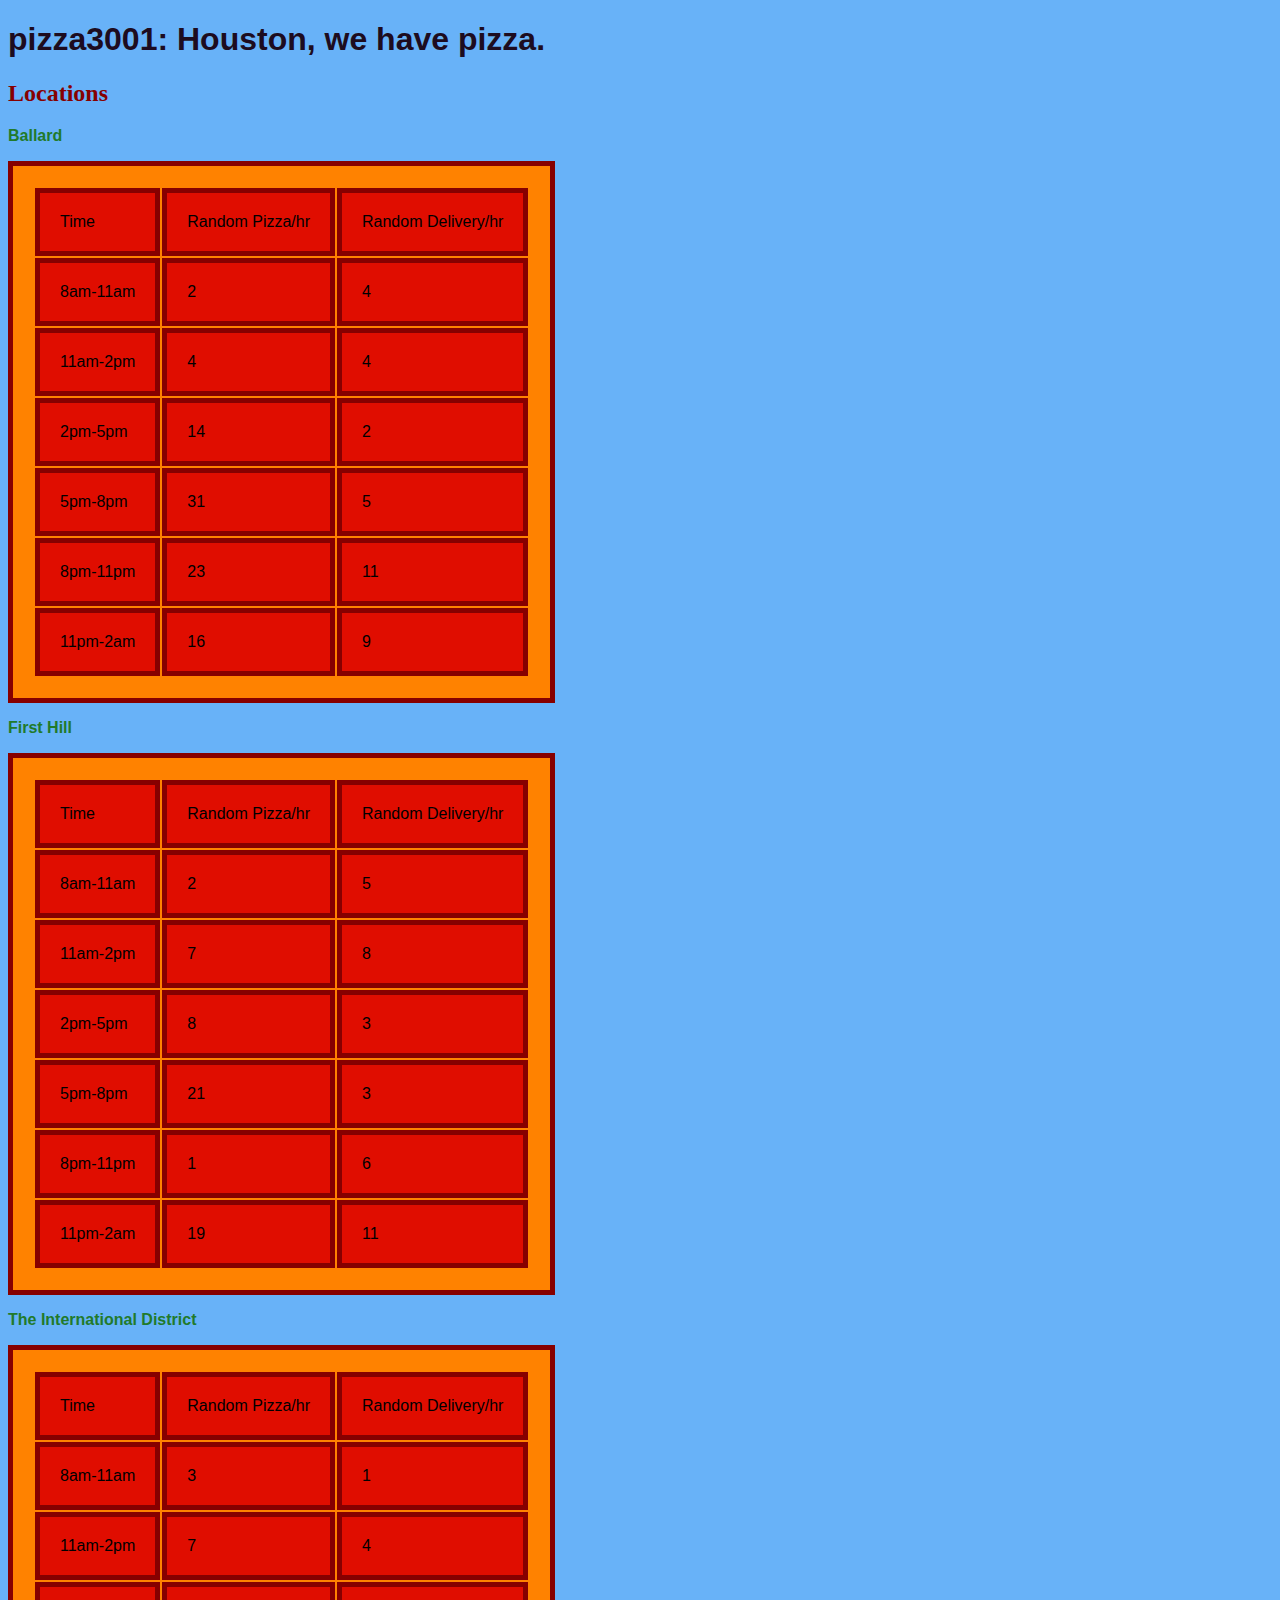
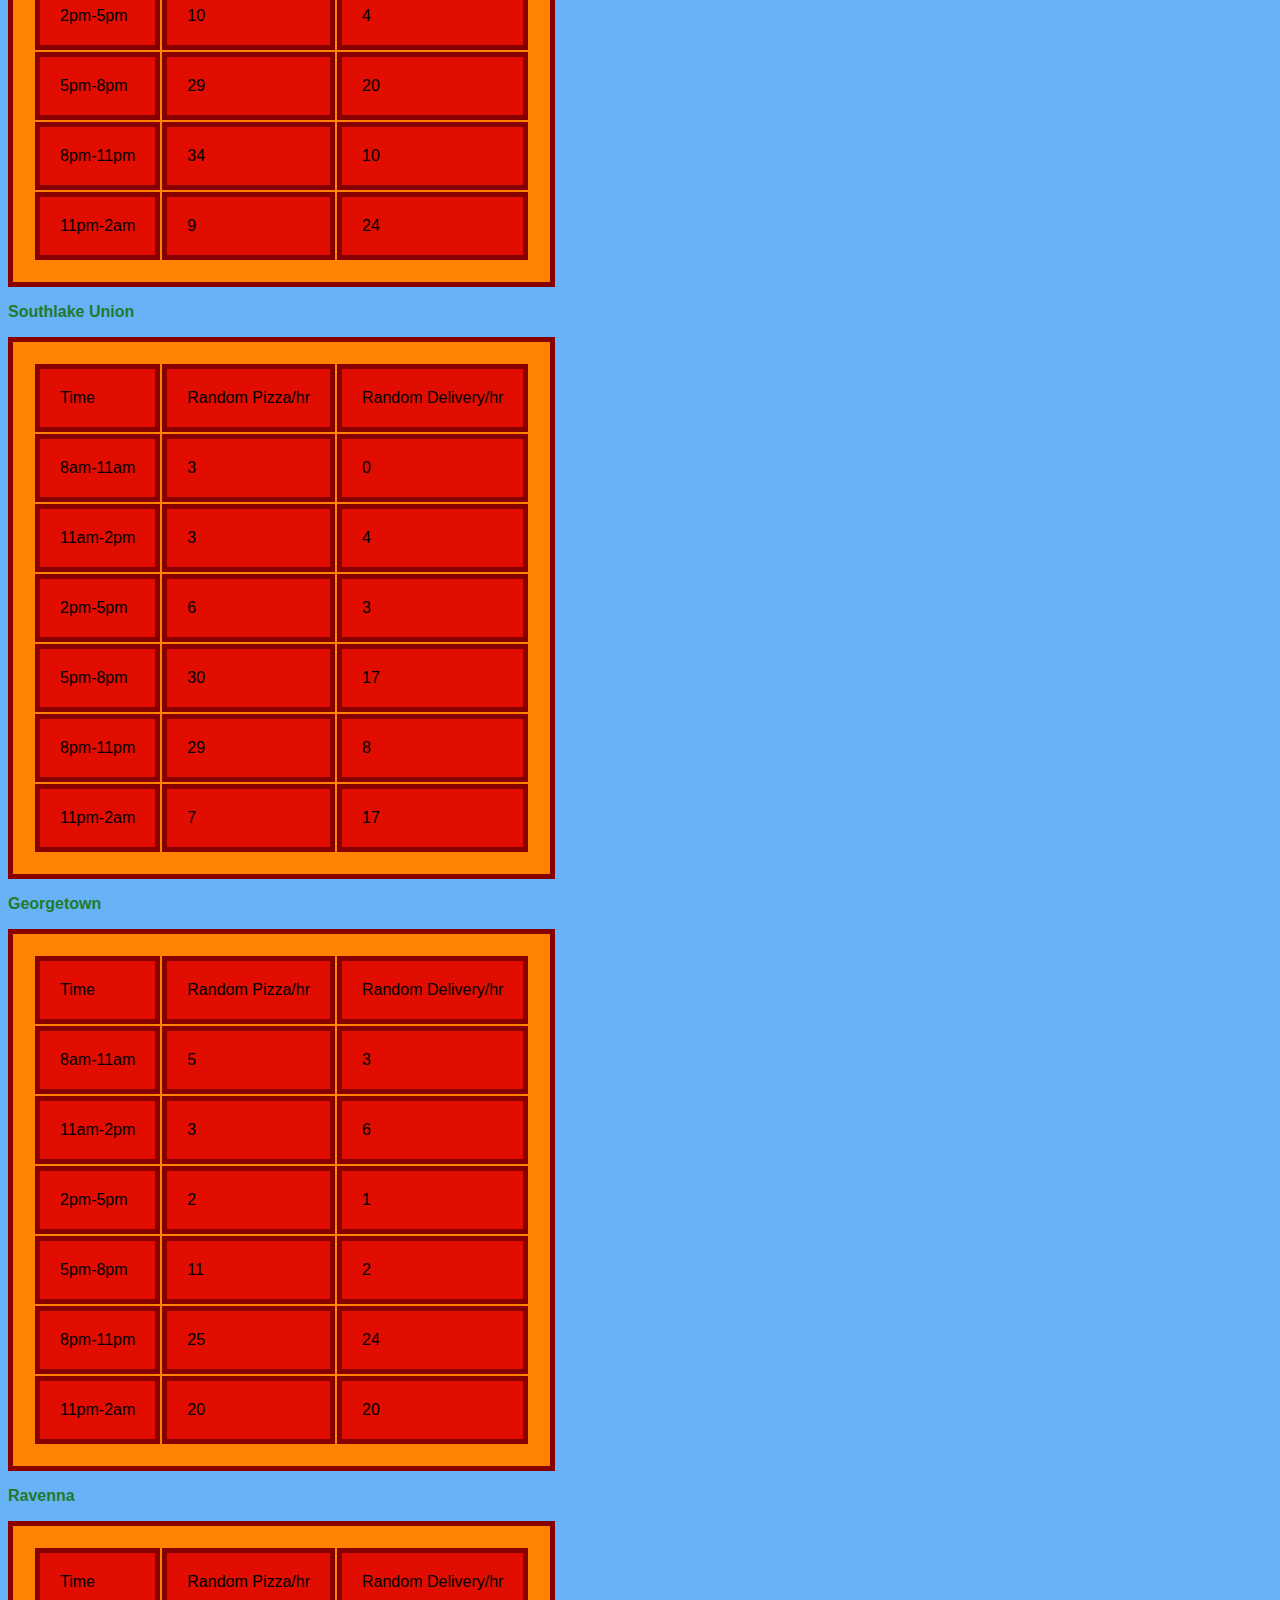
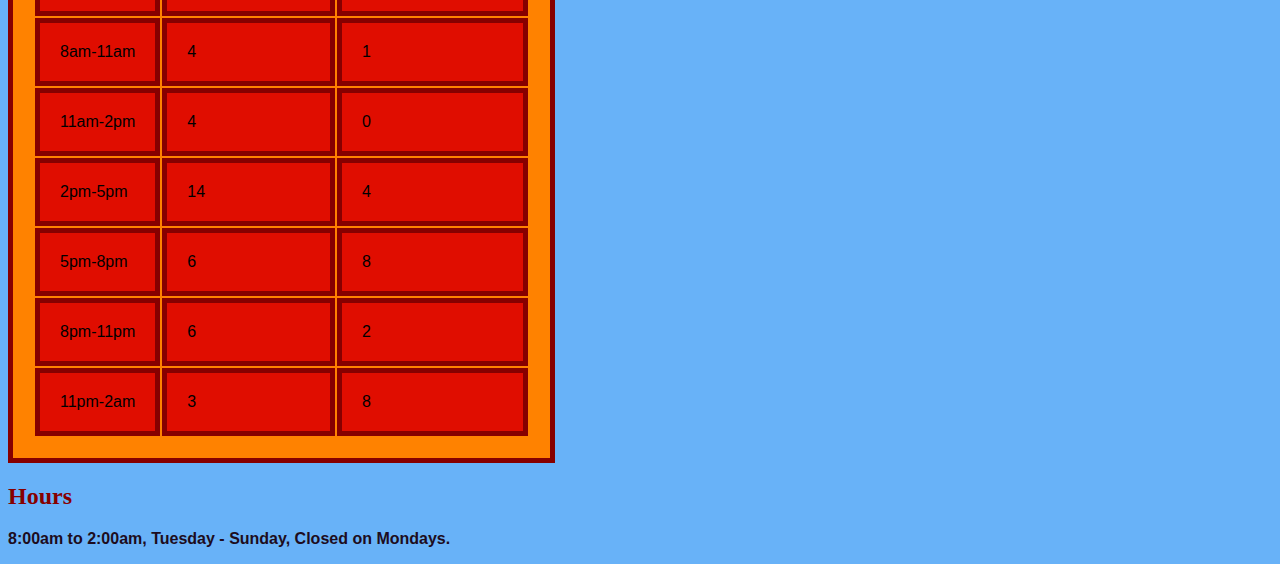
==== sales-data.html @ 4347e051 "changed index and sales-index files, fixed css, deleted unneccessary photos" ====
<!DOCTYPE html>
<html>

<head>
  <title>pizza3001</title>
  <link rel="stylesheet" type="text/css" href="style.css">
</head>

<body>
  <h1>pizza3001: Houston, we have pizza.</h1>
  <h2>Locations</h2>
  <p class="location-name"><strong>Ballard</strong></p>
  <table id="ballard"></table>
  <p class="location-name"><strong>First Hill</strong></p>
  <table id="firstHill"></table>
  <p class="location-name"><strong>The International District</strong></p>
  <table id="theInternationalDistrict"></table>
  <p class="location-name"><strong>Southlake Union</strong></p>
  <table id="southlakeUnion"></table>
  <p class="location-name"><strong>Georgetown</strong></p>
  <table id="georgetown"></table>
  <p class="location-name"><strong>Ravenna</strong></p>
  <table id="ravenna"></table>
  <h2>Hours</h2>
  <p><strong>8:00am to 2:00am, Tuesday - Sunday, Closed on Mondays.</strong></p>

  <!-- <h1>Note: Your possible users are Ballard, First Hill, The International District, Southlake Union, Georgetown and Ravenna.</h1> -->

    <!-- <form id="chat-form"> -->
      <!-- <fieldset>
        <legend>Pizza Talk</legend>

        <label for="who">Who: </label>
        <input name="who" type="text">

        <label for="says">Comment: </label>
        <input name="says" type="text" size="50">

        <button id="comment-button" type="submit">Join the Pizza Party!</button>
      </fieldset>
    </form>

    <button id="clear-chat-list">Bye, Felicia!</button>

    <ul id="chat-list"></ul> -->























  <script src="app.js"></script>
</body>

</html>
---- style.css ----
@font-face {
  font-family: 'Industria-Solid';
  src: url('http://ufonts.com/downloads/28820!936775149') format('truetype')
}

body {
    background-color: #68B2F8;
}

header {
    text-align: center;
    margin-left: 5px;
    margin-right: 5px;
    margin-top: 0px;
    margin-bottom: 0px;
    font-size: 30px;
    font-family:"Helvetica";
}

h1,h4, p {
    font-family:"Helvetica";
    color: #1D0C20;
}
#chip {
        text-align: center;

}
.title {
        font-family:"Industria-Solid", Helvetica;
}

img {
    max-width: 100%;
    /*height: auto;
    width: auto\9; /* ie8 */*/
}


/** {
  background-color: #FFD267;
}*/
table, tr, td {
  background-color: #FF8200;
  border: 5px solid #860000;
  /*border-radius: 80px;*/
  padding: 20px;
}
td {
  /*border-radius: 25px;*/
  color: black;
  background-color: #E00D00;
  font-family: sans-serif;
}
h2 {
  color: #860000;
}
.location-name {
  color: #217A2B;
}
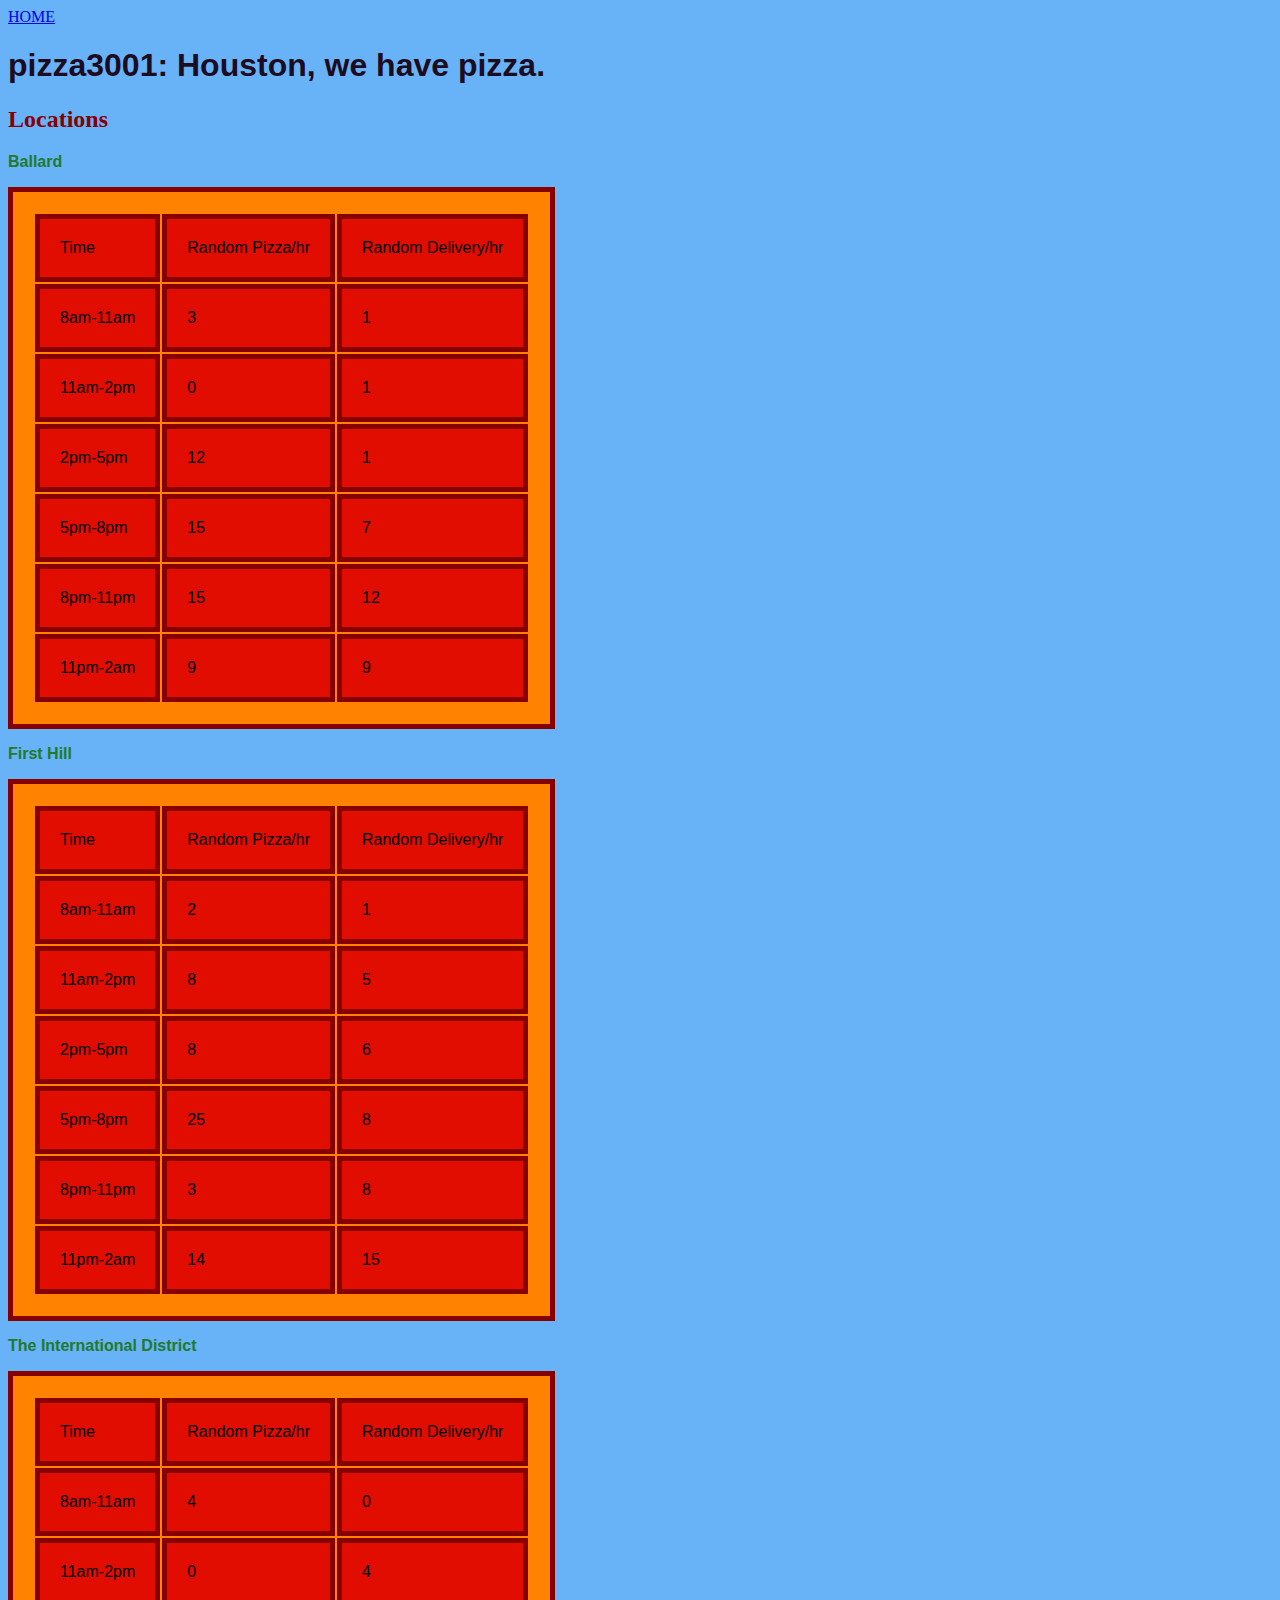
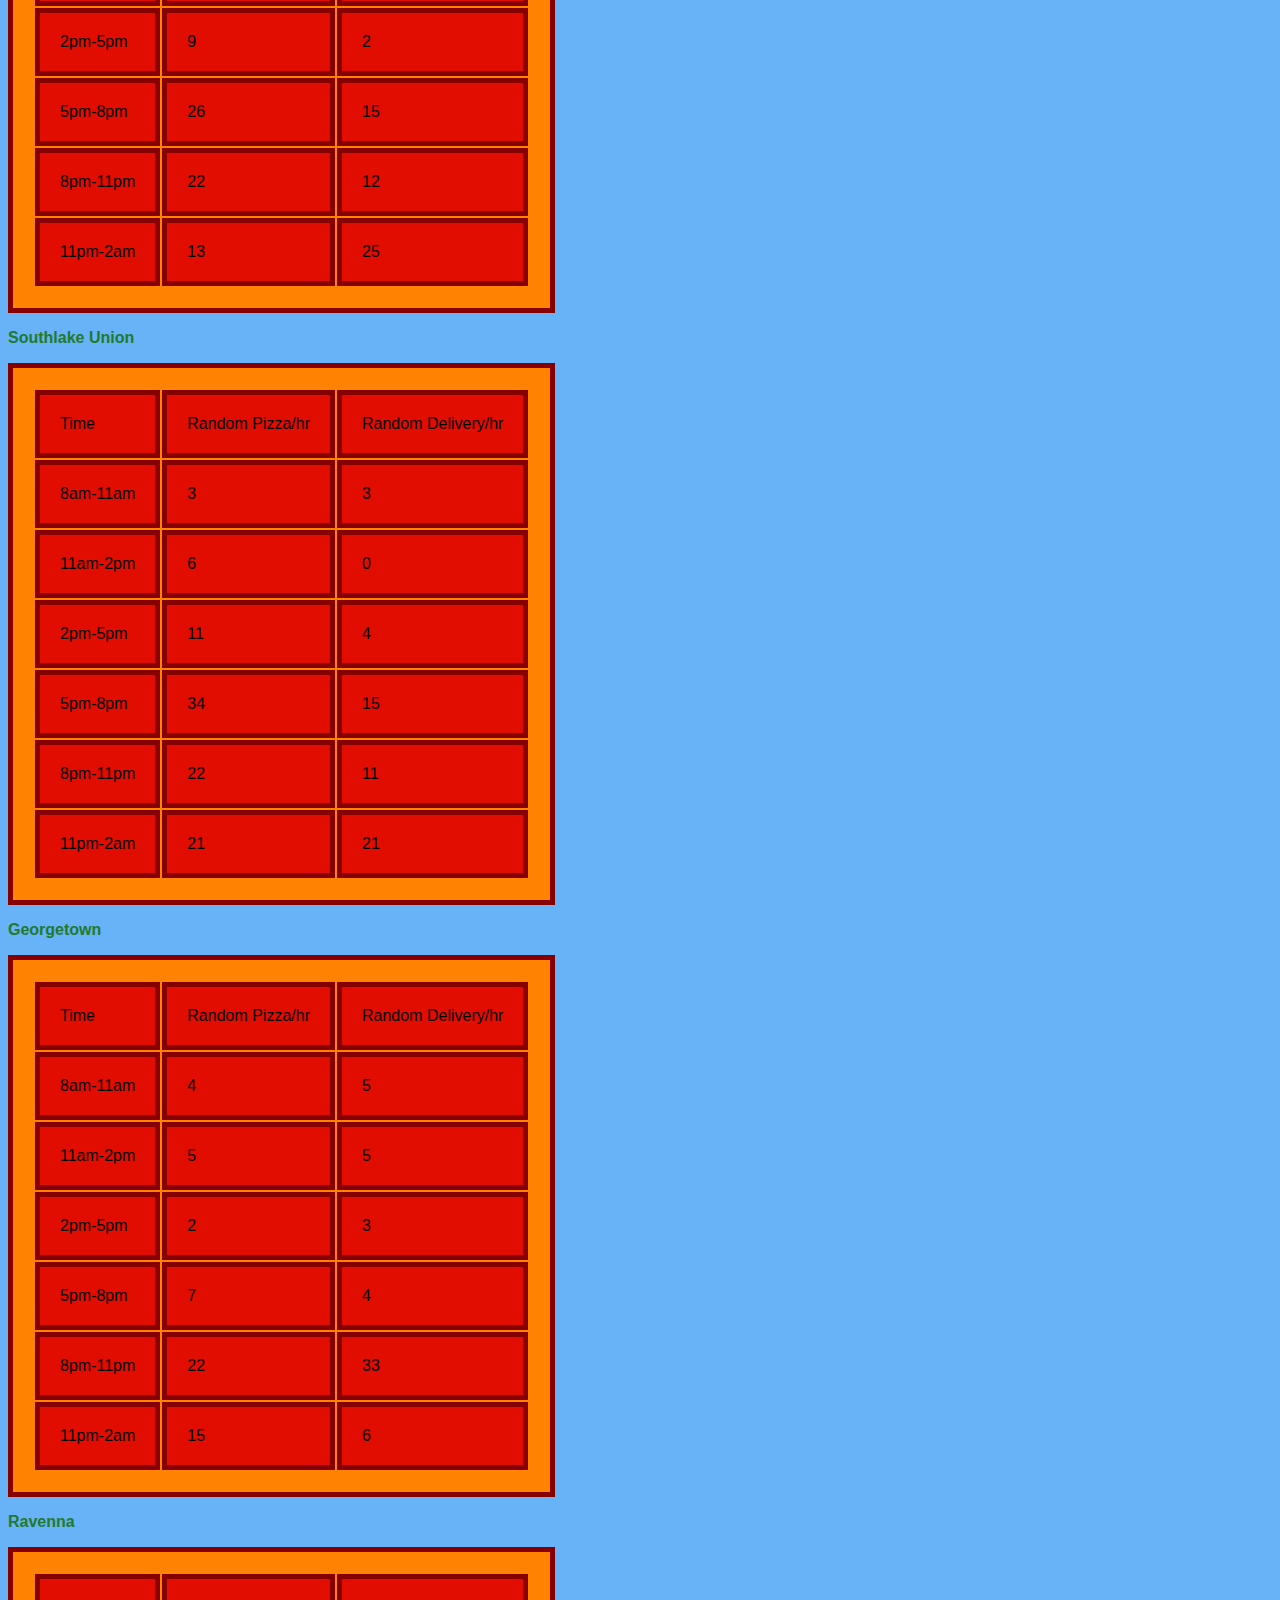
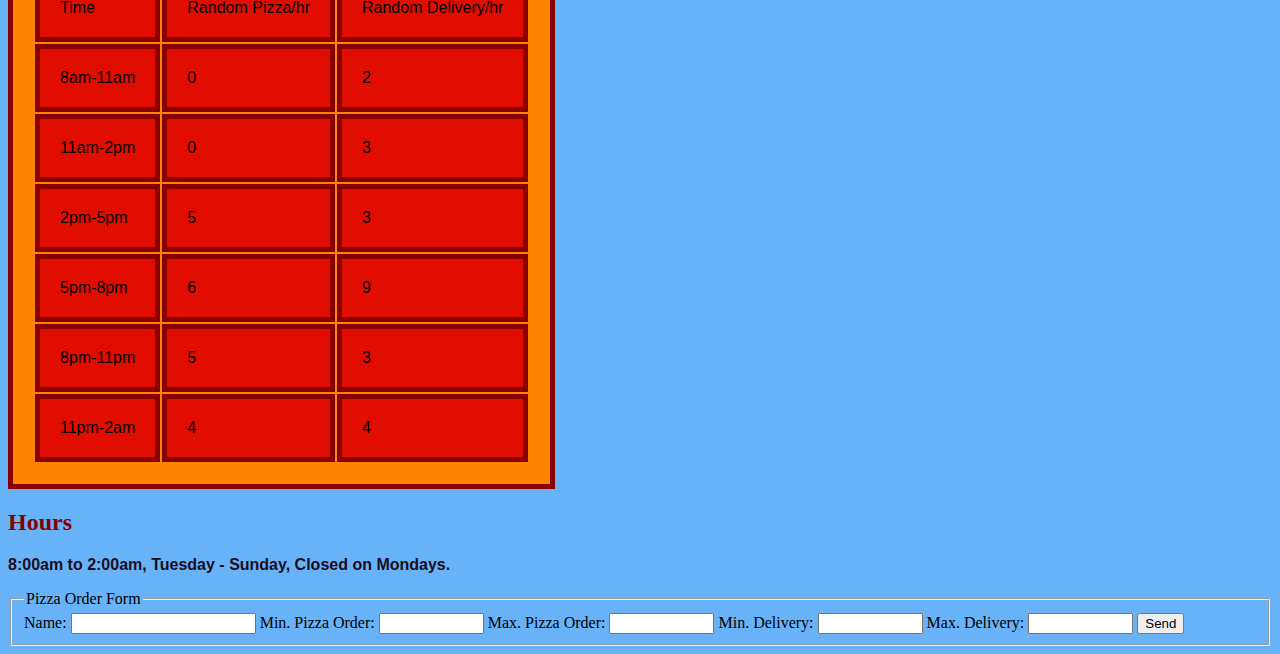
==== commit bde5eace: "worked on table data" ====
--- a/sales-data.html
+++ b/sales-data.html
@@ -7,6 +7,7 @@
 </head>
 
 <body>
+  <a href="index.html">HOME</a>
   <h1>pizza3001: Houston, we have pizza.</h1>
   <h2>Locations</h2>
   <p class="location-name"><strong>Ballard</strong></p>
@@ -24,25 +25,29 @@
   <h2>Hours</h2>
   <p><strong>8:00am to 2:00am, Tuesday - Sunday, Closed on Mondays.</strong></p>
 
-  <!-- <h1>Note: Your possible users are Ballard, First Hill, The International District, Southlake Union, Georgetown and Ravenna.</h1> -->
+  <form id="customerOrder">
+        <fieldset>
+          <legend>Pizza Order Form</legend>
 
-    <!-- <form id="chat-form"> -->
-      <!-- <fieldset>
-        <legend>Pizza Talk</legend>
+          <label for="name">Name: </label>
+          <input name="name" type="text">
 
-        <label for="who">Who: </label>
-        <input name="who" type="text">
+          <label for="mincust">Min. Pizza Order: </label>
+          <input name="mincust" type="text" size="10">
 
-        <label for="says">Comment: </label>
-        <input name="says" type="text" size="50">
+          <label for="maxcust">Max. Pizza Order: </label>
+          <input name="maxcust" type="text" size="10">
 
-        <button id="comment-button" type="submit">Join the Pizza Party!</button>
-      </fieldset>
-    </form>
+          <label for="avgcust">Min. Delivery: </label>
+          <input name="avgcust" type="text" size="10">
 
-    <button id="clear-chat-list">Bye, Felicia!</button>
+          <label for="avgcust">Max. Delivery: </label>
+          <input name="avgcust" type="text" size="10">
 
-    <ul id="chat-list"></ul> -->
+
+          <button id="send-button" type="submit">Send</button>
+        </fieldset>
+      </form>
 
 
 
@@ -52,21 +57,7 @@
 
 
 
-
-
-
-
-
-
-
-
-
-
-
-
-
-
-  <script src="app.js"></script>
+<script src="app.js"></script>
 </body>
 
 </html>
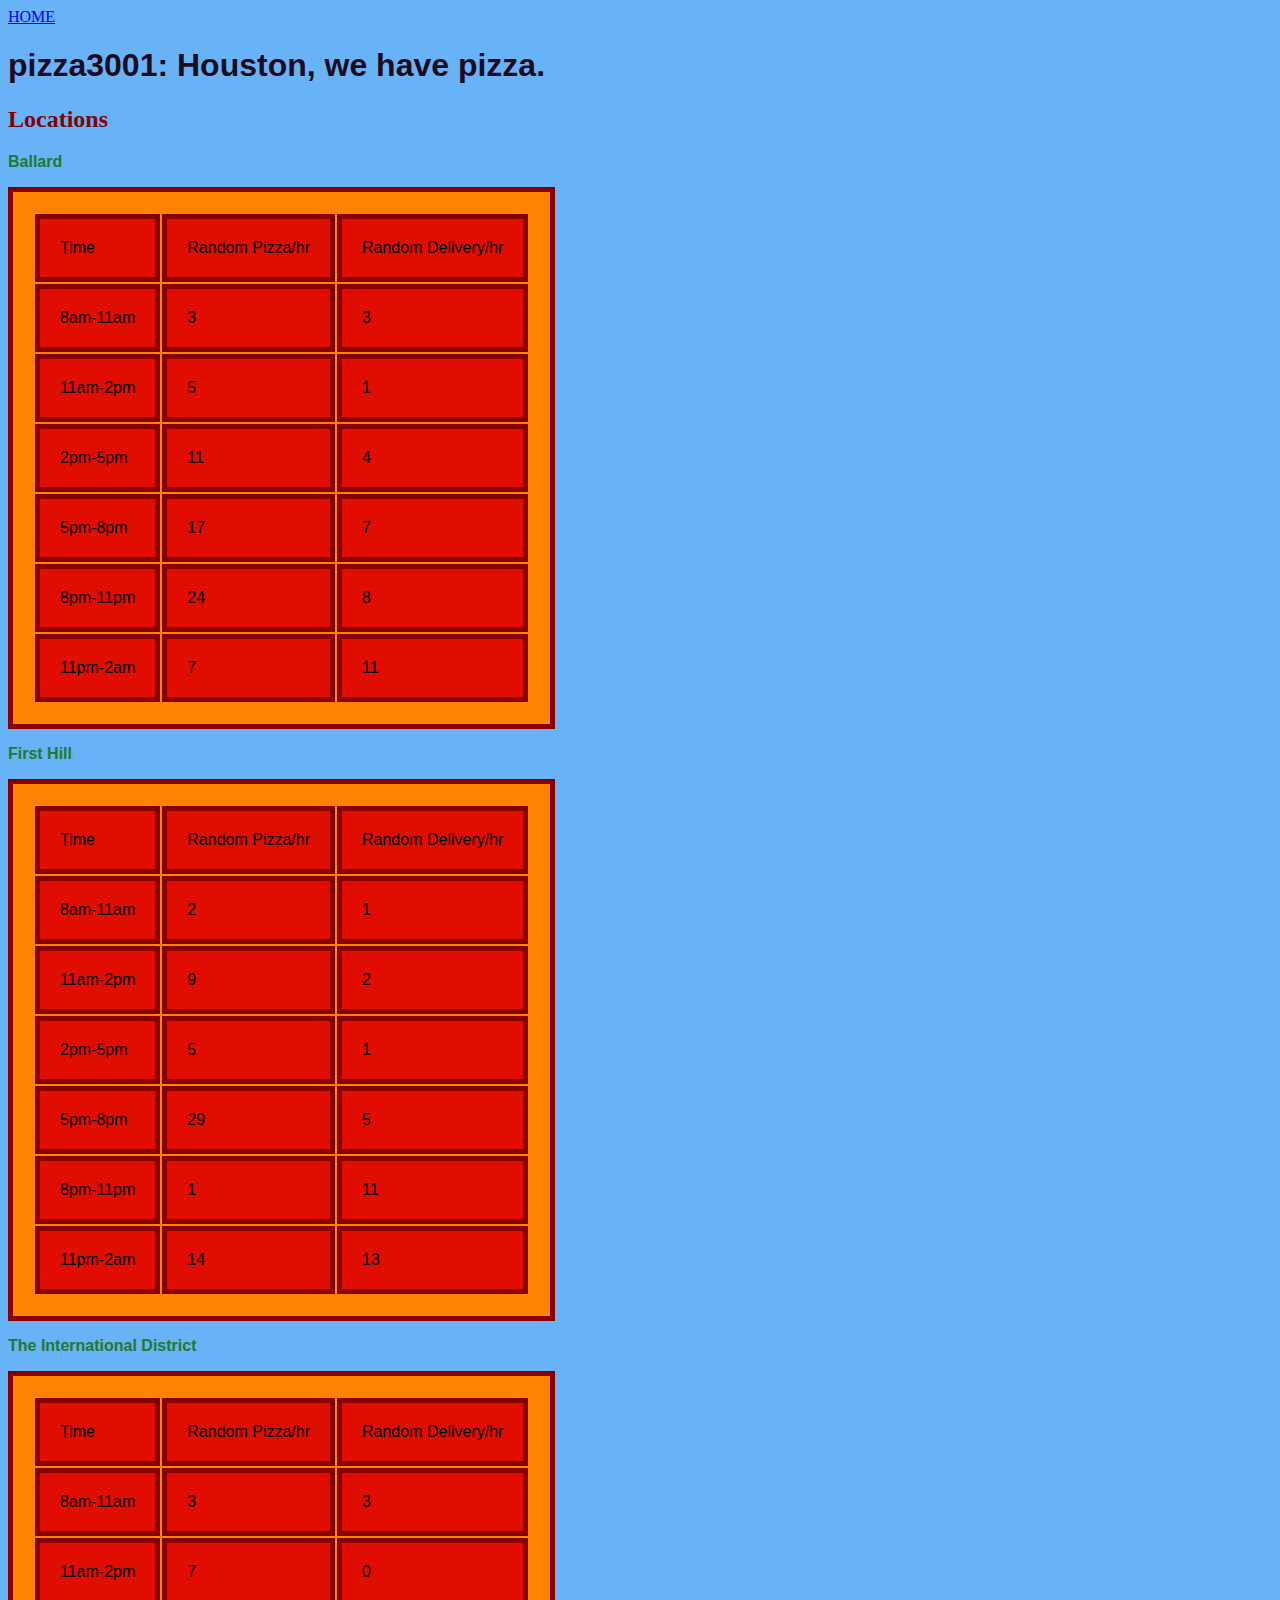
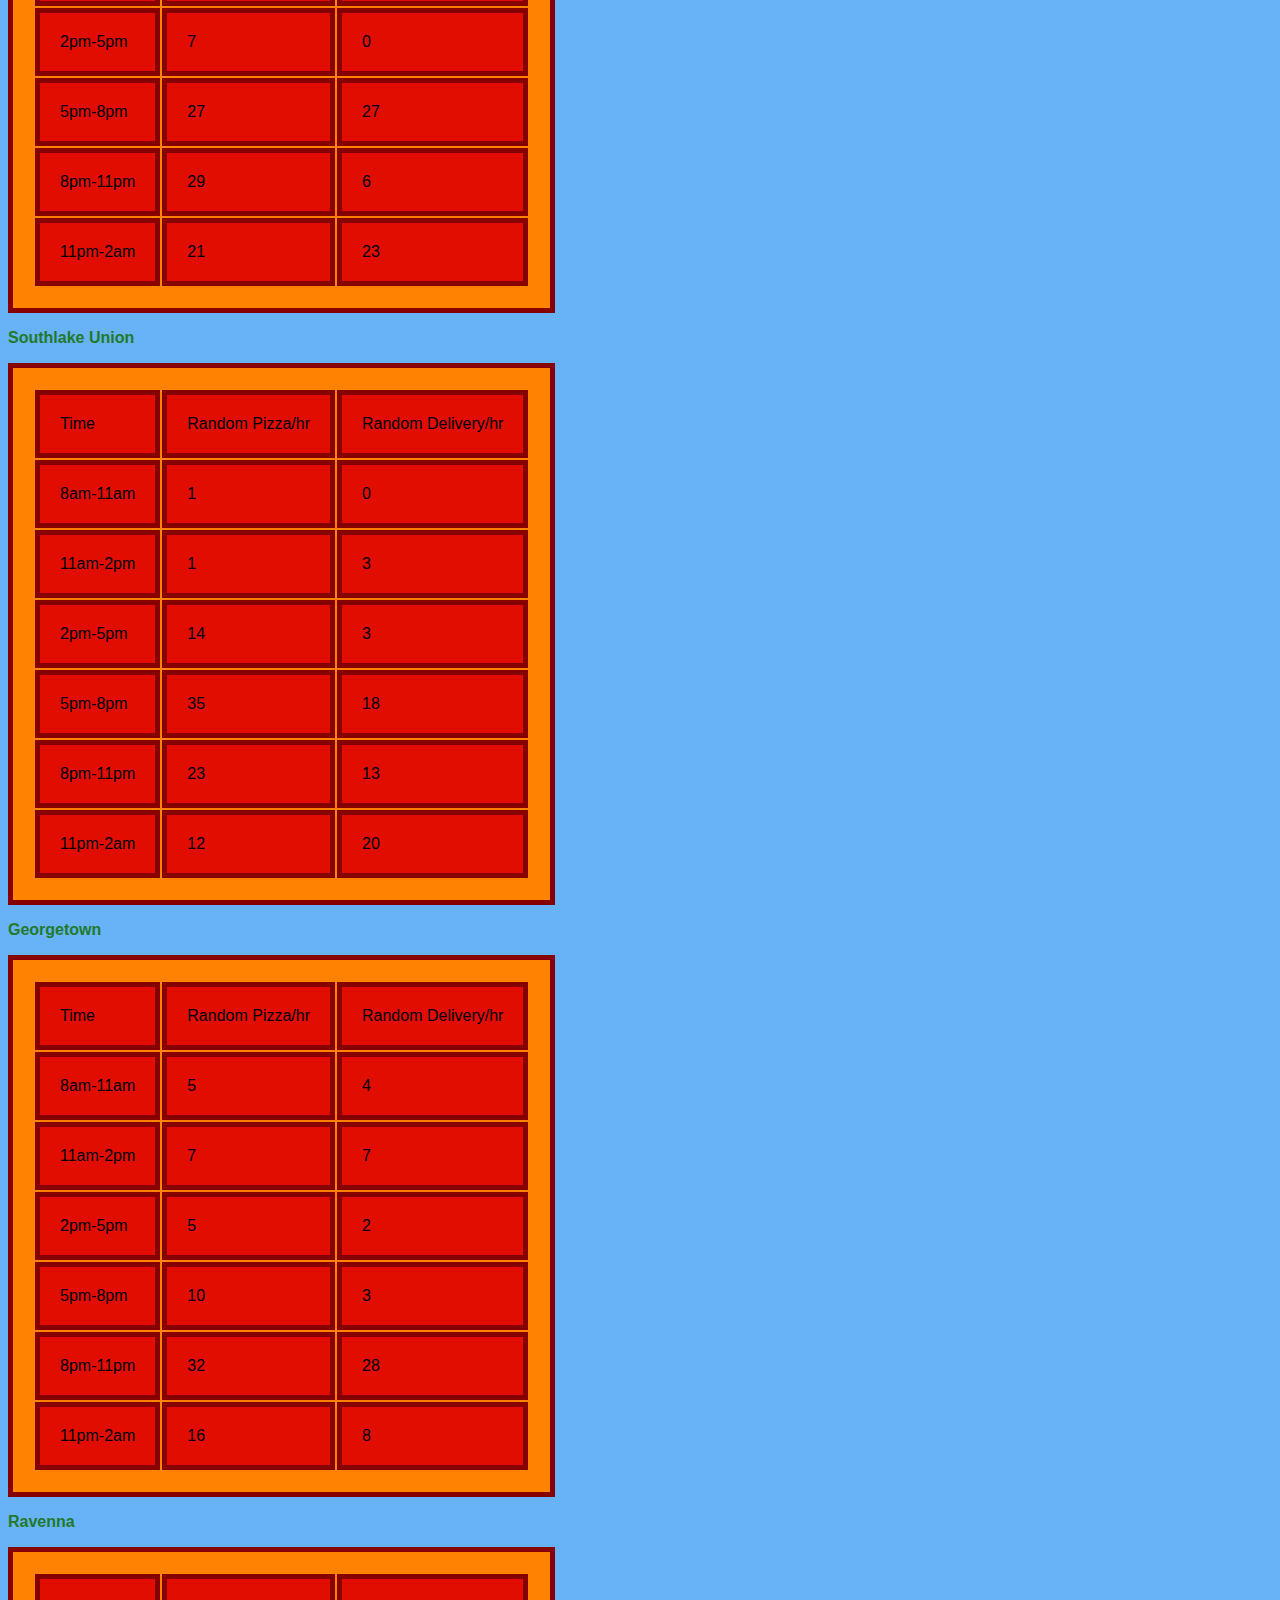
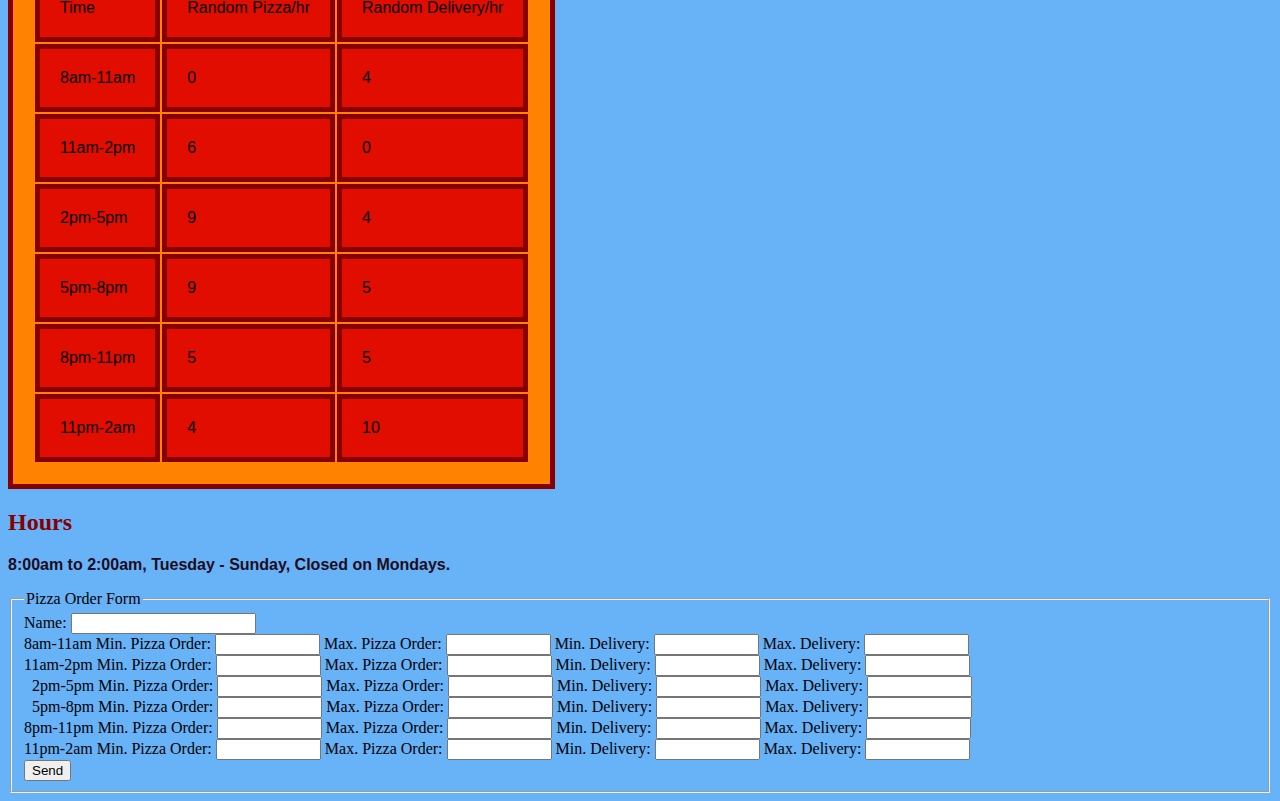
==== commit 5bf90e0c: "fixed form spacing" ====
--- a/sales-data.html
+++ b/sales-data.html
@@ -26,28 +26,102 @@
   <p><strong>8:00am to 2:00am, Tuesday - Sunday, Closed on Mondays.</strong></p>
 
   <form id="customerOrder">
-        <fieldset>
-          <legend>Pizza Order Form</legend>
+    <fieldset>
+      <legend>Pizza Order Form</legend>
+      <div>
+        <label for="name">Name: </label>
+        <input name="name" type="text">
+      </div>
+      <div>
+      <span>8am-11am</span>
+      <label for="mincust">Min. Pizza Order: </label>
+      <input name="mincust" type="text" size="10">
 
-          <label for="name">Name: </label>
-          <input name="name" type="text">
+      <label for="maxcust">Max. Pizza Order: </label>
+      <input name="maxcust" type="text" size="10">
 
-          <label for="mincust">Min. Pizza Order: </label>
-          <input name="mincust" type="text" size="10">
+      <label for="avgcust">Min. Delivery: </label>
+      <input name="avgcust" type="text" size="10">
 
-          <label for="maxcust">Max. Pizza Order: </label>
-          <input name="maxcust" type="text" size="10">
+      <label for="avgcust">Max. Delivery: </label>
+      <input name="avgcust" type="text" size="10">
+    </div>
+    <div>
+      <span>11am-2pm</span>
+      <label for="mincust">Min. Pizza Order: </label>
+      <input name="mincust" type="text" size="10">
 
-          <label for="avgcust">Min. Delivery: </label>
-          <input name="avgcust" type="text" size="10">
+      <label for="maxcust">Max. Pizza Order: </label>
+      <input name="maxcust" type="text" size="10">
 
-          <label for="avgcust">Max. Delivery: </label>
-          <input name="avgcust" type="text" size="10">
+      <label for="avgcust">Min. Delivery: </label>
+      <input name="avgcust" type="text" size="10">
+
+      <label for="avgcust">Max. Delivery: </label>
+      <input name="avgcust" type="text" size="10">
+</div>
+<div>
+      <span>&nbsp;&nbsp;2pm-5pm</span>
+      <label for="mincust">Min. Pizza Order: </label>
+      <input name="mincust" type="text" size="10">
+
+      <label for="maxcust">Max. Pizza Order: </label>
+      <input name="maxcust" type="text" size="10">
+
+      <label for="avgcust">Min. Delivery: </label>
+      <input name="avgcust" type="text" size="10">
+
+      <label for="avgcust">Max. Delivery: </label>
+      <input name="avgcust" type="text" size="10">
+</div>
+<div>
+      <span>&nbsp;&nbsp;5pm-8pm</span>
+      <label for="mincust">Min. Pizza Order: </label>
+      <input name="mincust" type="text" size="10">
+
+      <label for="maxcust">Max. Pizza Order: </label>
+      <input name="maxcust" type="text" size="10">
+
+      <label for="avgcust">Min. Delivery: </label>
+      <input name="avgcust" type="text" size="10">
+
+      <label for="avgcust">Max. Delivery: </label>
+      <input name="avgcust" type="text" size="10">
+</div>
+<div>
+      <span>8pm-11pm</span>
+      <label for="mincust">Min. Pizza Order: </label>
+      <input name="mincust" type="text" size="10">
+
+      <label for="maxcust">Max. Pizza Order: </label>
+      <input name="maxcust" type="text" size="10">
+
+      <label for="avgcust">Min. Delivery: </label>
+      <input name="avgcust" type="text" size="10">
+
+      <label for="avgcust">Max. Delivery: </label>
+      <input name="avgcust" type="text" size="10">
+</div>
+<div>
+      <span>11pm-2am</span>
+      <label for="mincust">Min. Pizza Order: </label>
+      <input name="mincust" type="text" size="10">
+
+      <label for="maxcust">Max. Pizza Order: </label>
+      <input name="maxcust" type="text" size="10">
+
+      <label for="avgcust">Min. Delivery: </label>
+      <input name="avgcust" type="text" size="10">
+
+      <label for="avgcust">Max. Delivery: </label>
+      <input name="avgcust" type="text" size="10">
+</div>
 
 
-          <button id="send-button" type="submit">Send</button>
-        </fieldset>
-      </form>
+
+      <button id="send-button" type="submit">Send</button>
+    </fieldset>
+  </form>
 
 
 
@@ -57,7 +131,7 @@
 
 
 
-<script src="app.js"></script>
+  <script src="app.js"></script>
 </body>
 
 </html>
